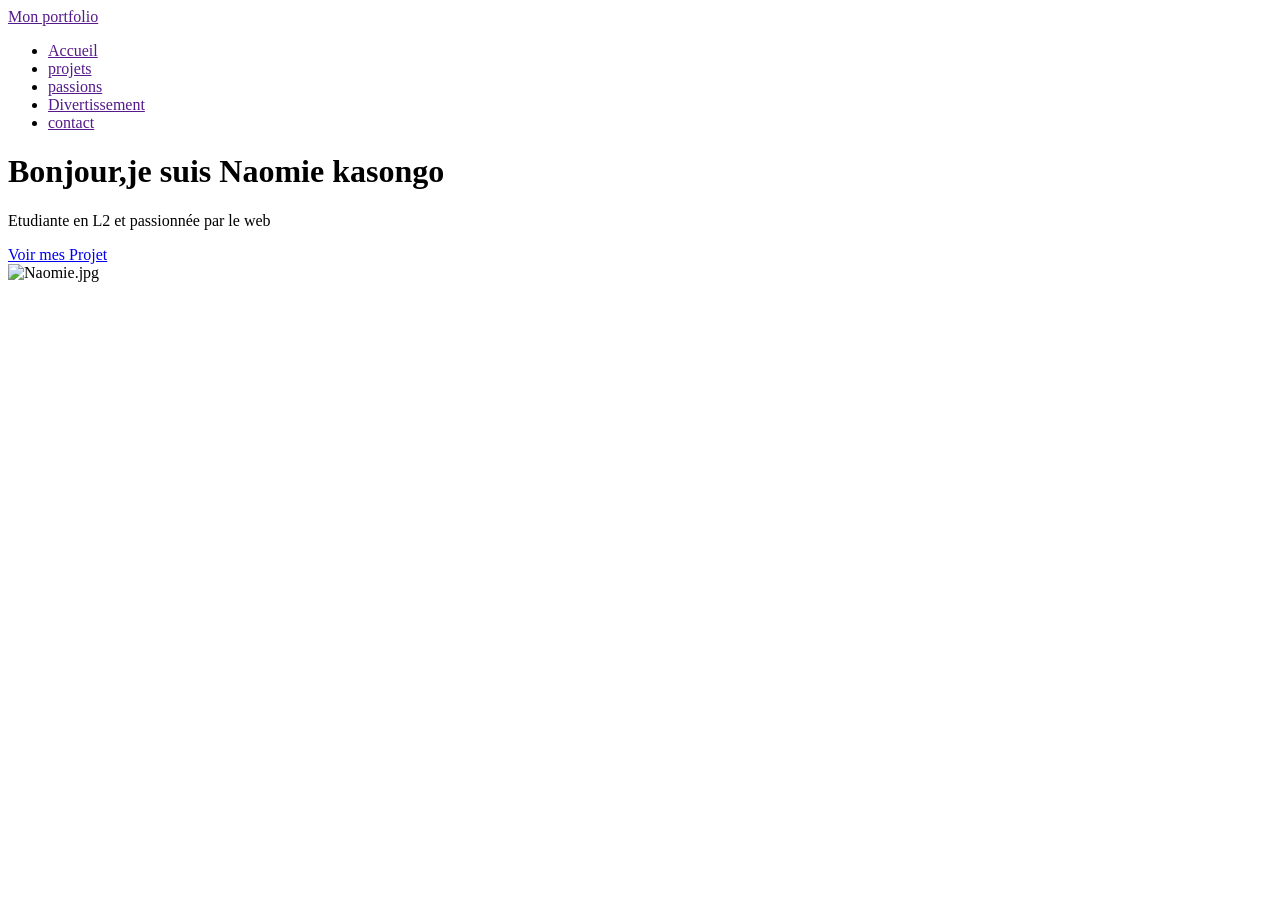
==== index.html @ 5606c4ce "création du header et de la section hero" ====
<!DOCTYPE html>
<html lang="en">
<head>
    <meta charset="UTF-8">
    <meta name="viewport" content="width=device-width, initial-scale=1.0">
    <title>Mon portfolio</title>
</head>
<body>
    <header>
        <div>
            <a href="">Mon portfolio</a>
        </div>
        <nav>
            <ul>
                <li><a href="">Accueil</a></li>
                <li><a href="">projets</a></li>
                <li><a href="">passions</a></li>
                <li><a href="">Divertissement</a></li>
                <li><a href="">contact</a></li>
            </ul>
        </nav>
    </header>
    <main>
        <section></section>
        <div>
            <h1>Bonjour,je suis Naomie kasongo</h1>
            <p>Etudiante en L2 et passionnée par le web</p>
            <a href="Projet.HTML">Voir mes Projet</a>
        </div>
        <div>
            <img src="images/Naomie.jpg" alt="Naomie.jpg"width="300">
        </div>
        <section></section>
        <section></section>
    </main>
    <footer></footer>
</body>
</html>
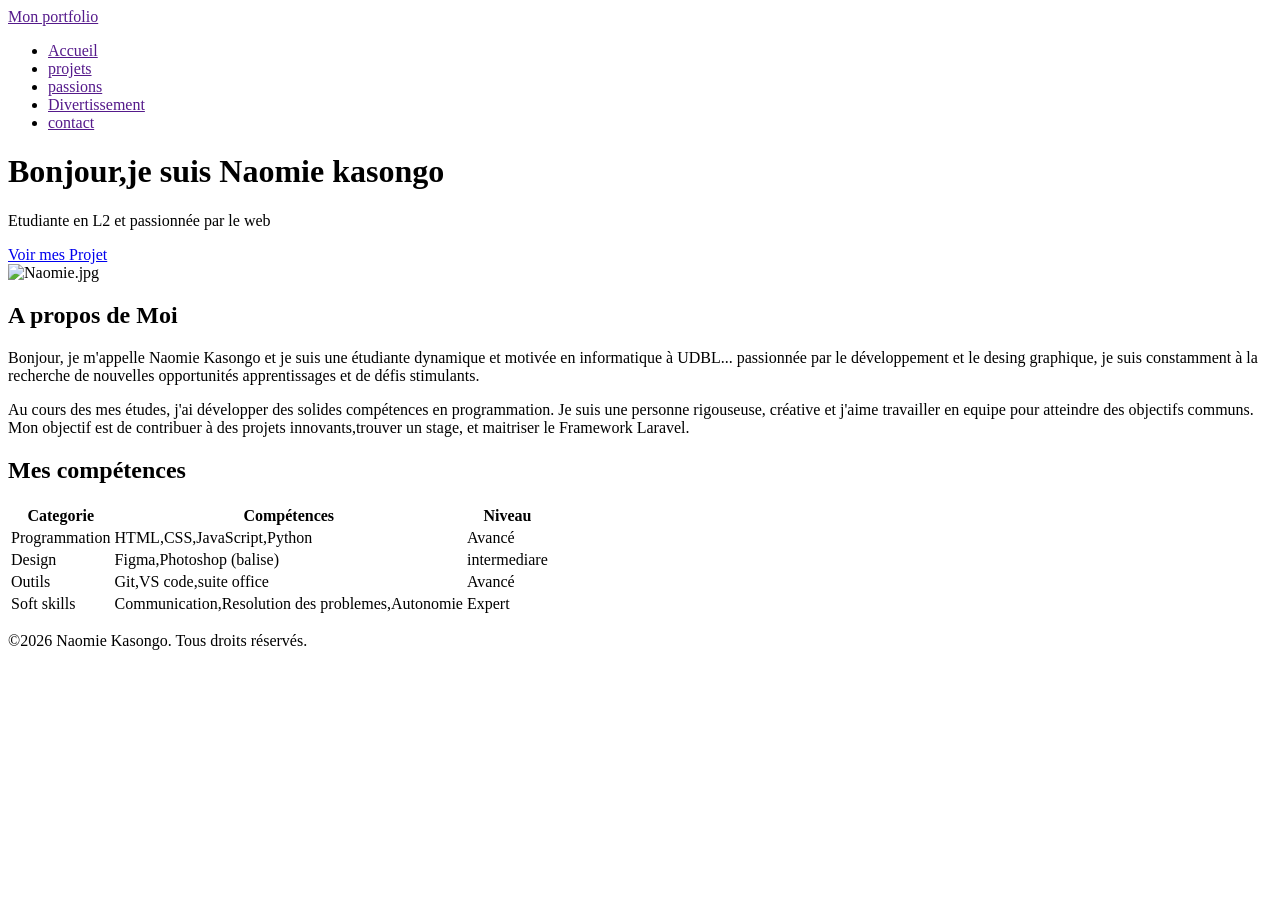
==== commit 1c86bda3: "ajout de la section a propos de moi" ====
--- a/index.html
+++ b/index.html
@@ -30,9 +30,54 @@
         <div>
             <img src="images/Naomie.jpg" alt="Naomie.jpg"width="300">
         </div>
-        <section></section>
-        <section></section>
+        <section class="appros-section">
+            <h2>A propos de Moi</h2>
+            <p>Bonjour, je m'appelle Naomie Kasongo et je suis une étudiante dynamique et motivée en informatique à UDBL... passionnée par le développement et le desing graphique, je suis constamment à la recherche de nouvelles opportunités apprentissages et de défis stimulants.</p>
+            <p>Au cours des mes études, j'ai développer des solides compétences en programmation. Je suis une personne rigouseuse, créative et j'aime travailler en equipe pour  atteindre des objectifs communs. Mon objectif est de contribuer à des projets innovants,trouver un stage, et maitriser le Framework Laravel.
+            </p>
+        </section>
+        <section class="compétences-section">
+            <h2>Mes compétences</h2>
+            <table>
+                <thead>
+                    <tr>
+                        <th>Categorie</th>
+                        <th>Compétences</th>
+                        <th>Niveau</th>
+                    </tr>
+                </thead>
+                <tbody>
+                    <tr>
+                        <td> Programmation</td>
+                        <td>HTML,CSS,JavaScript,Python</td>
+                        <td>Avancé</td>
+                    </tr>
+                    <tr>
+                        <td>Design</td>
+                        <td>Figma,Photoshop (balise)</td>
+                        <td>intermediare</td>
+                    </tr>
+                    <tr>
+                        <td>Outils</td>
+                        <td>Git,VS code,suite office</td>
+                        <td>Avancé</td>
+                    </tr>
+                    <tr>
+                        <td>Soft skills</td>
+                        <td>Communication,Resolution des problemes,Autonomie</td>
+                        <td>Expert</td>
+                    </tr>
+                </tbody>
+            </table>
+        </section>
     </main>
-    <footer></footer>
+    <footer>
+        <p>&copy;2026 Naomie Kasongo. Tous droits réservés.</p>
+        <div>
+            <a href=""target="_blank"><i class="fab fa-linkedin"></i></a>
+            <a href=""target="-blank"><i class="fab fa-github"></i></a>
+            <a href=""target="-blank"><i class="fab fa-x-twitter"></i></a>
+        </div>
+    </footer>
 </body>
 </html>
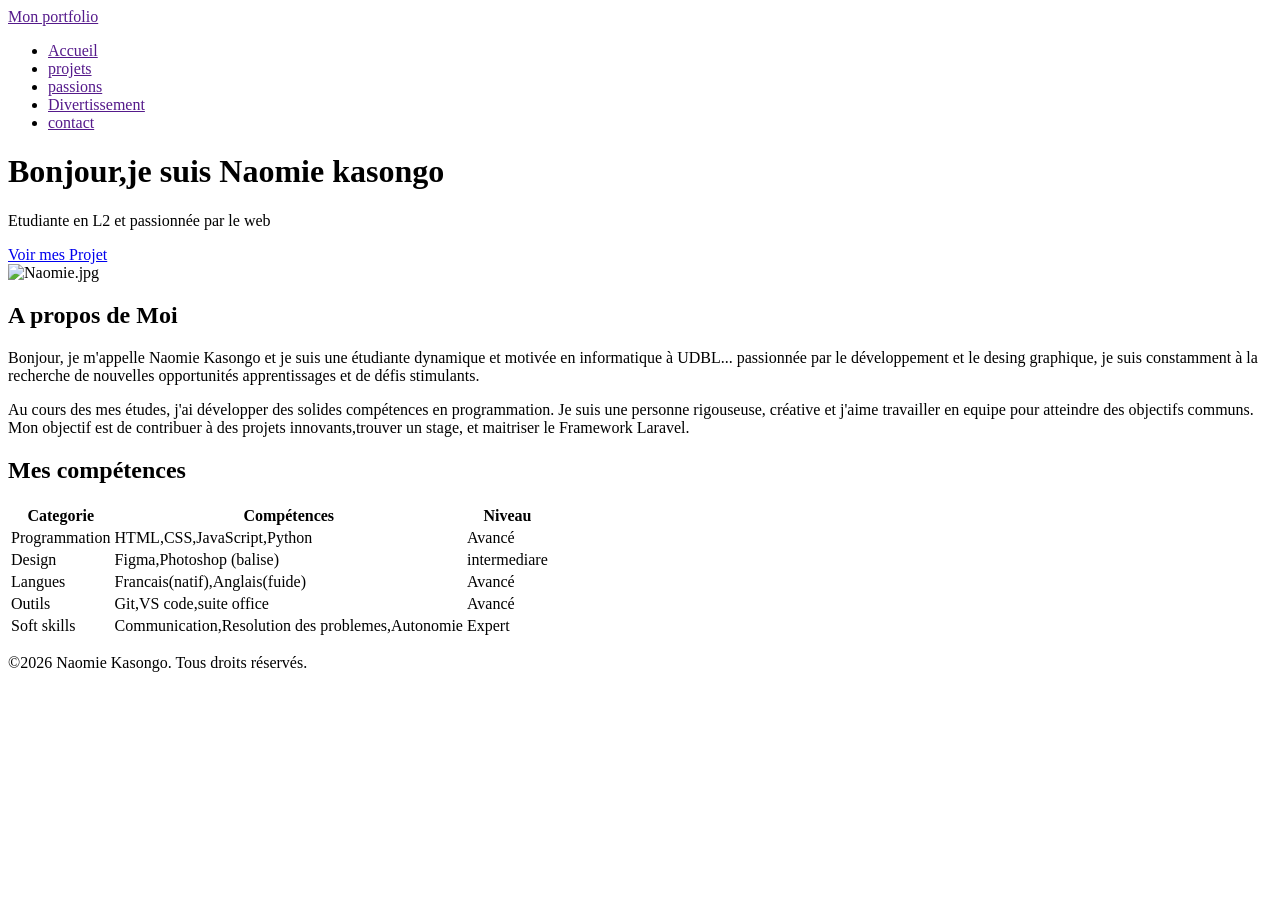
==== commit b1837d51: "Finir la maquette et initialiser le fichier de style css" ====
--- a/index.html
+++ b/index.html
@@ -4,6 +4,8 @@
     <meta charset="UTF-8">
     <meta name="viewport" content="width=device-width, initial-scale=1.0">
     <title>Mon portfolio</title>
+    <link rel="stylesheet" href="css/style.CSS">
+    <link rel="stylesheet" href="https.//condj.cloudflare.com/">
 </head>
 <body>
     <header>
@@ -58,6 +60,11 @@
                         <td>intermediare</td>
                     </tr>
                     <tr>
+                        <td>Langues</td>
+                        <td>Francais(natif),Anglais(fuide)</td>
+                        <td>Avancé</td>
+                    </tr>
+                    <tr>
                         <td>Outils</td>
                         <td>Git,VS code,suite office</td>
                         <td>Avancé</td>
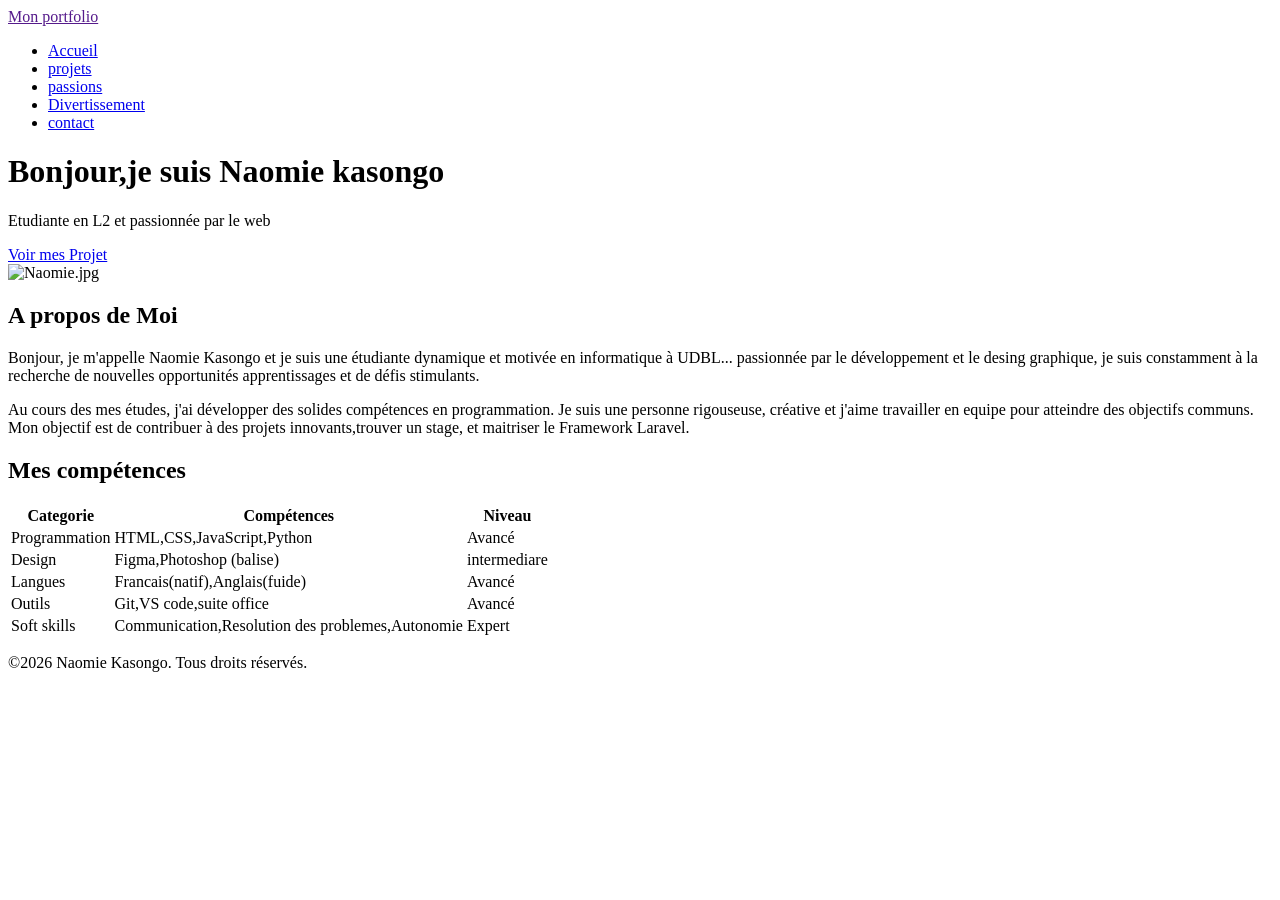
==== commit e27aab21: "stylisation du menu et création des autres pages" ====
--- a/index.html
+++ b/index.html
@@ -5,7 +5,7 @@
     <meta name="viewport" content="width=device-width, initial-scale=1.0">
     <title>Mon portfolio</title>
     <link rel="stylesheet" href="css/style.CSS">
-    <link rel="stylesheet" href="https.//condj.cloudflare.com/">
+    <link rel="stylesheet" href="https.//condj.cloudflare.com/ajax/libs/font-awesome/7.0.1/css/all.min.css">
 </head>
 <body>
     <header>
@@ -14,11 +14,11 @@
         </div>
         <nav>
             <ul>
-                <li><a href="">Accueil</a></li>
-                <li><a href="">projets</a></li>
-                <li><a href="">passions</a></li>
-                <li><a href="">Divertissement</a></li>
-                <li><a href="">contact</a></li>
+                <li><a href="index.html" class="active">Accueil</a></li>
+                <li><a href="Projets.html">projets</a></li>
+                <li><a href="Passions.html">passions</a></li>
+                <li><a href="Divertissement.html">Divertissement</a></li>
+                <li><a href="Contact.html">contact</a></li>
             </ul>
         </nav>
     </header>
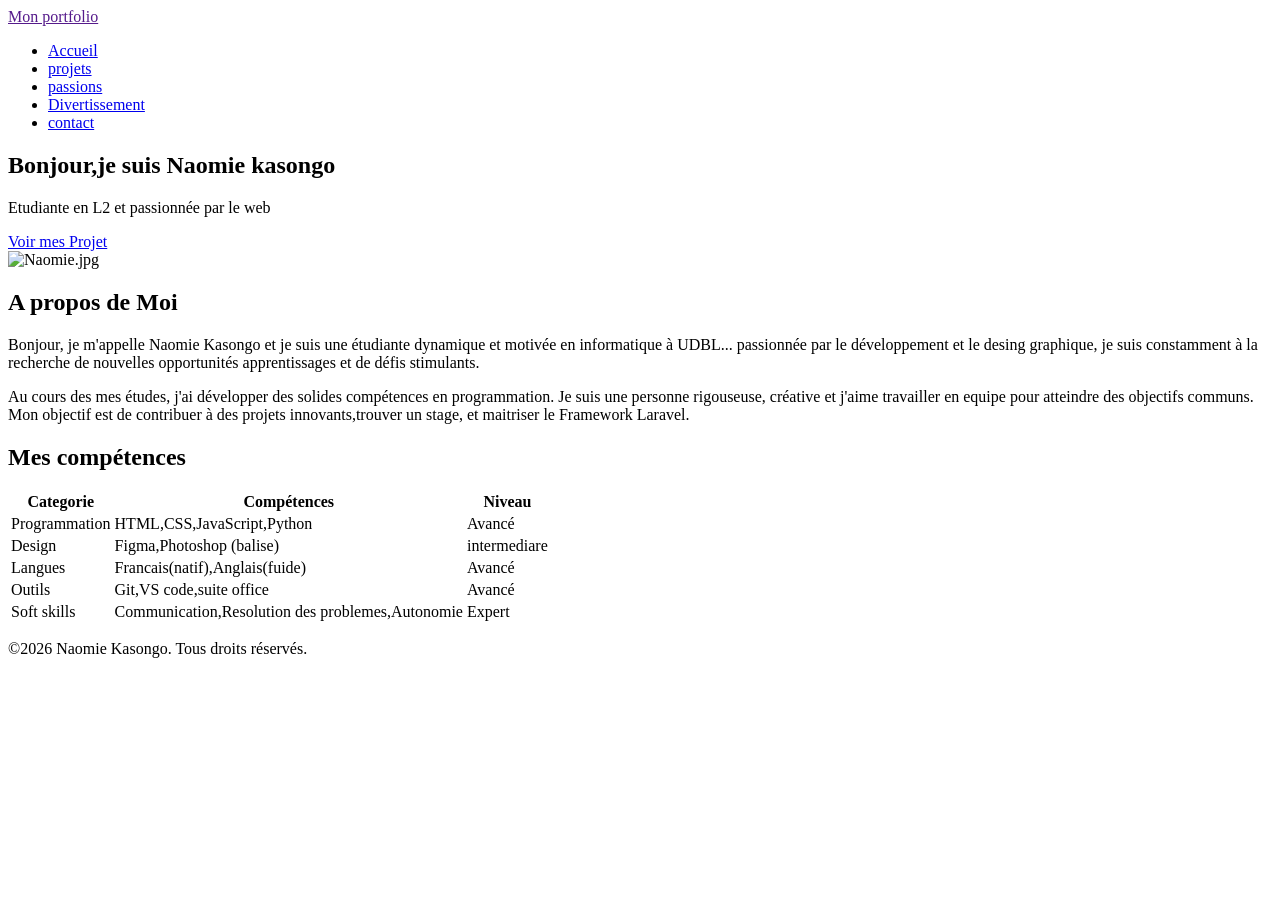
==== commit 24926a1b: "stylisation de la section hero" ====
--- a/index.html
+++ b/index.html
@@ -23,15 +23,16 @@
         </nav>
     </header>
     <main>
-        <section></section>
+        <section class= "hero">
         <div>
             <h1>Bonjour,je suis Naomie kasongo</h1>
             <p>Etudiante en L2 et passionnée par le web</p>
-            <a href="Projet.HTML">Voir mes Projet</a>
+            <a href="Projets.html">Voir mes Projet</a>
         </div>
         <div>
             <img src="images/Naomie.jpg" alt="Naomie.jpg"width="300">
         </div>
+        </section>
         <section class="appros-section">
             <h2>A propos de Moi</h2>
             <p>Bonjour, je m'appelle Naomie Kasongo et je suis une étudiante dynamique et motivée en informatique à UDBL... passionnée par le développement et le desing graphique, je suis constamment à la recherche de nouvelles opportunités apprentissages et de défis stimulants.</p>
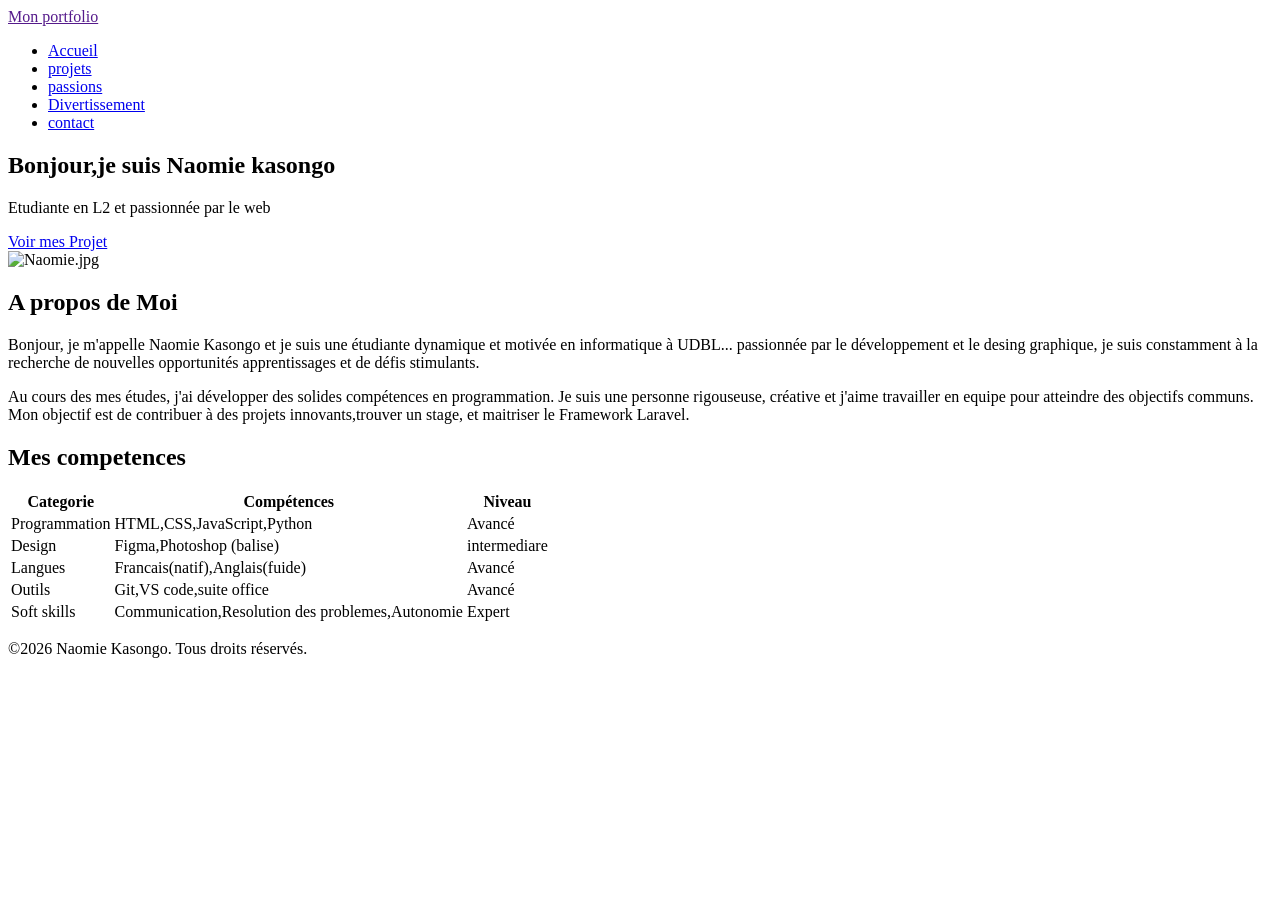
==== commit 9817a434: "stylisation de la section mes compétences et du footer" ====
--- a/index.html
+++ b/index.html
@@ -33,14 +33,14 @@
             <img src="images/Naomie.jpg" alt="Naomie.jpg"width="300">
         </div>
         </section>
-        <section class="appros-section">
+        <section class="apropos">
             <h2>A propos de Moi</h2>
             <p>Bonjour, je m'appelle Naomie Kasongo et je suis une étudiante dynamique et motivée en informatique à UDBL... passionnée par le développement et le desing graphique, je suis constamment à la recherche de nouvelles opportunités apprentissages et de défis stimulants.</p>
             <p>Au cours des mes études, j'ai développer des solides compétences en programmation. Je suis une personne rigouseuse, créative et j'aime travailler en equipe pour  atteindre des objectifs communs. Mon objectif est de contribuer à des projets innovants,trouver un stage, et maitriser le Framework Laravel.
             </p>
         </section>
-        <section class="compétences-section">
-            <h2>Mes compétences</h2>
+        <section class="competences">
+            <h2>Mes competences</h2>
             <table>
                 <thead>
                     <tr>
